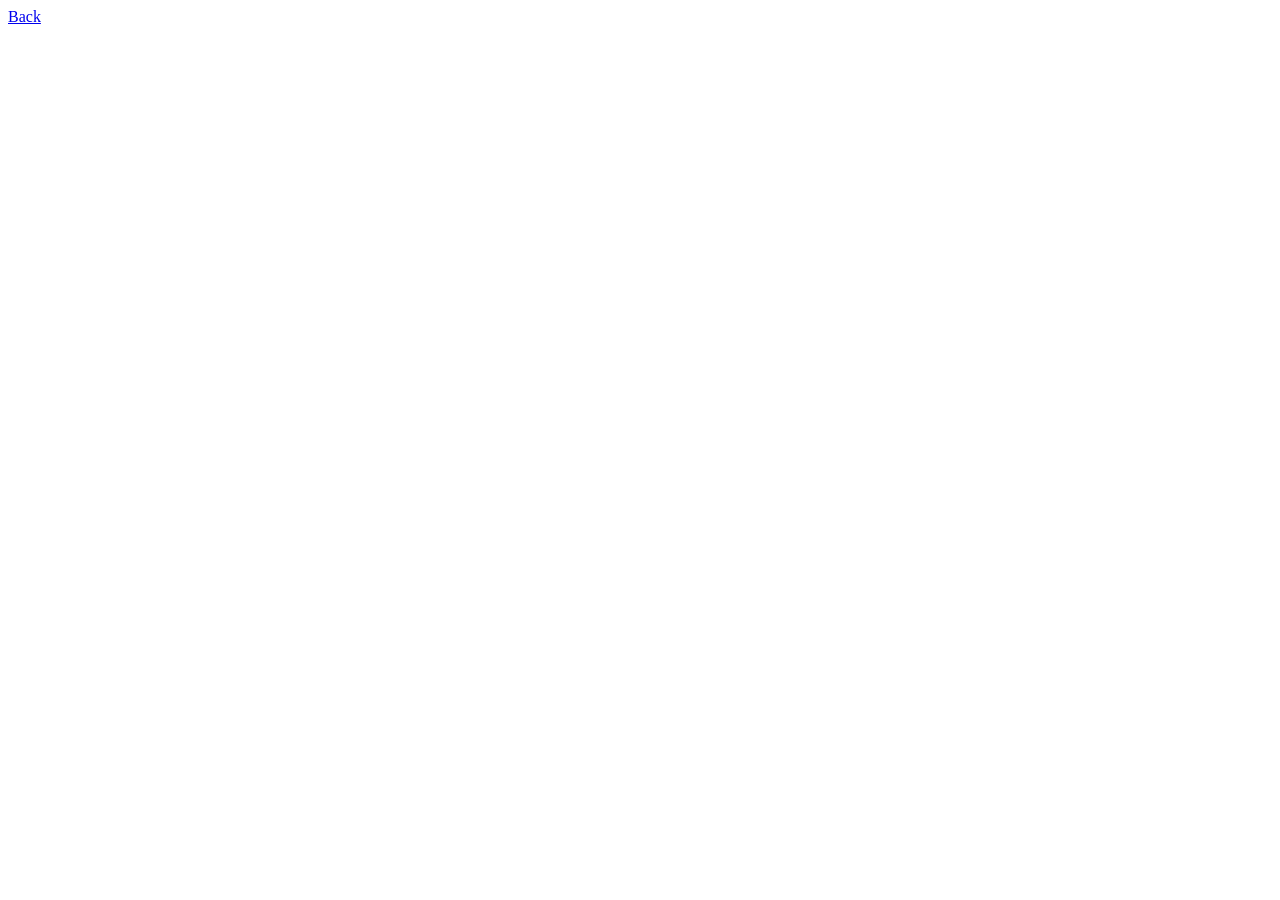
==== detail.html @ 4fb4079b "trying" ====
<!DOCTYPE html>
<html lang="en">
<head>
    <meta charset="UTF-8">
    <meta name="viewport" content="width=device-width, initial-scale=1.0">
    <title>Document</title>
</head>
<body>
    <a href="index.html">Back</a>
    <div id="detailBox"></div>


    
    <script src="assets/scripts/detail.js"></script>
</body>
</html>
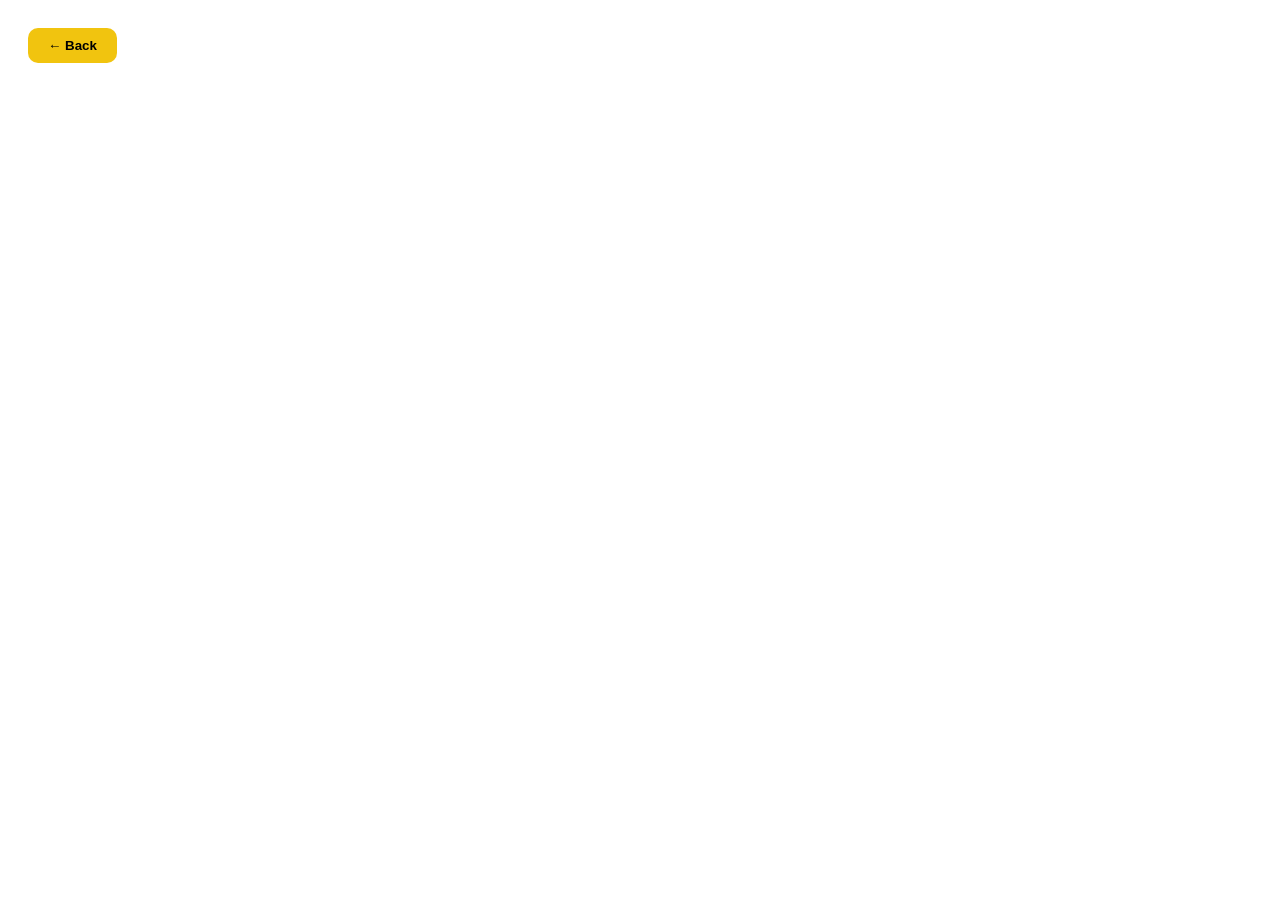
==== commit 82db5410: "task done" ====
--- a/detail.html
+++ b/detail.html
@@ -6,7 +6,24 @@
     <title>Document</title>
 </head>
 <body>
-    <a href="index.html">Back</a>
+    <style>
+  body{
+    background: url("https://images.alphacoders.com/653/653982.jpg") no-repeat center center/cover;
+    min-height: 100vh;
+  }
+</style>
+
+   <button onclick="history.back()" style="
+  margin:20px;
+  padding:10px 20px;
+  border:none;
+  border-radius:10px;
+  background:#f1c40f;
+  font-weight:600;
+  cursor:pointer;
+">
+  ← Back
+</button>
     <div id="detailBox"></div>
 
 
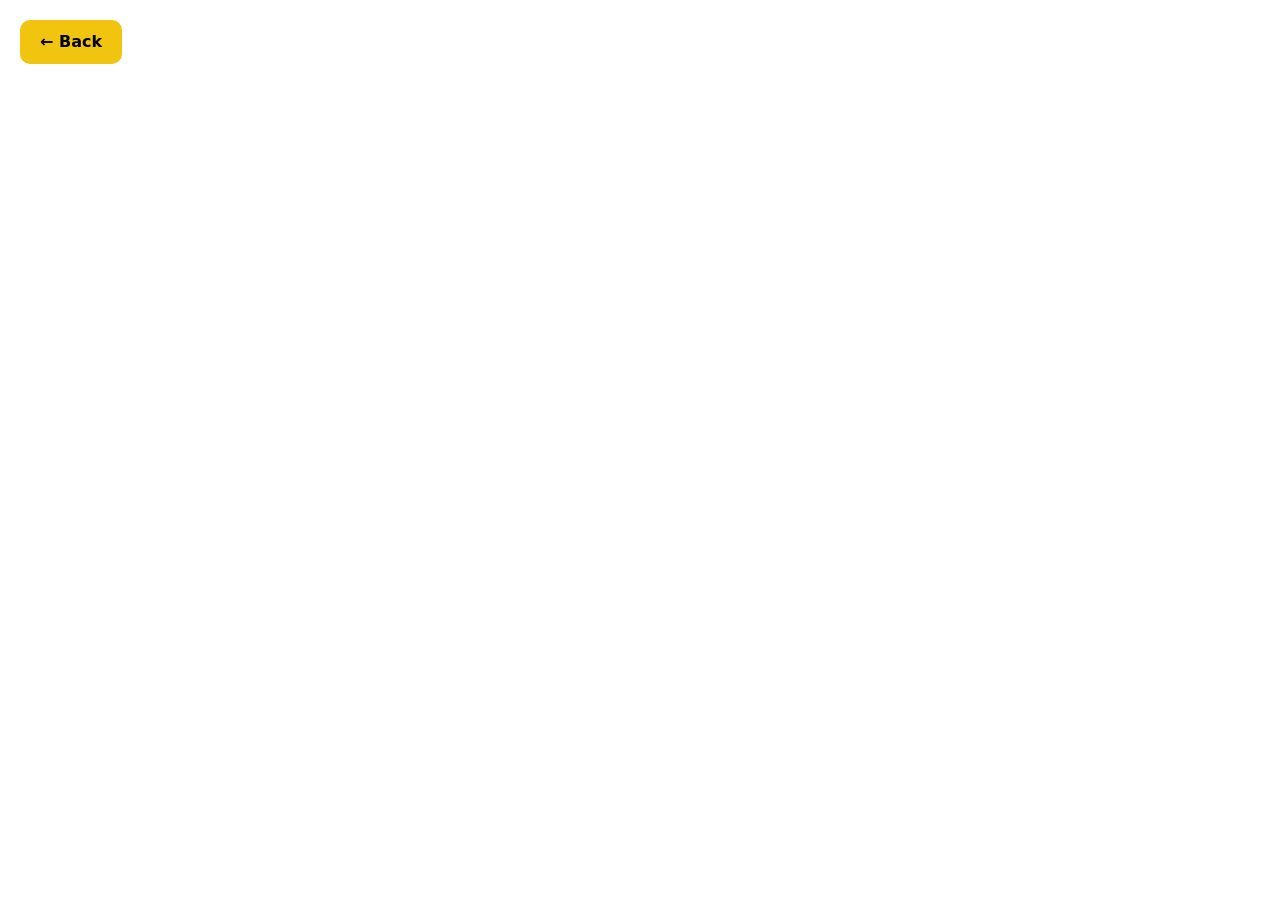
==== commit d5d19a78: "load more fixed" ====
--- a/detail.html
+++ b/detail.html
@@ -4,15 +4,10 @@
     <meta charset="UTF-8">
     <meta name="viewport" content="width=device-width, initial-scale=1.0">
     <title>Document</title>
+    <link href="https://cdn.jsdelivr.net/npm/bootstrap@5.3.8/dist/css/bootstrap.min.css" rel="stylesheet">
 </head>
 <body>
-    <style>
-  body{
-    background: url("https://images.alphacoders.com/653/653982.jpg") no-repeat center center/cover;
-    min-height: 100vh;
-  }
-</style>
-
+    
    <button onclick="history.back()" style="
   margin:20px;
   padding:10px 20px;
@@ -25,9 +20,8 @@
   ← Back
 </button>
     <div id="detailBox"></div>
-
-
     
+    <script src="https://cdn.jsdelivr.net/npm/bootstrap@5.3.8/dist/js/bootstrap.bundle.min.js"></script>
     <script src="assets/scripts/detail.js"></script>
 </body>
 </html>
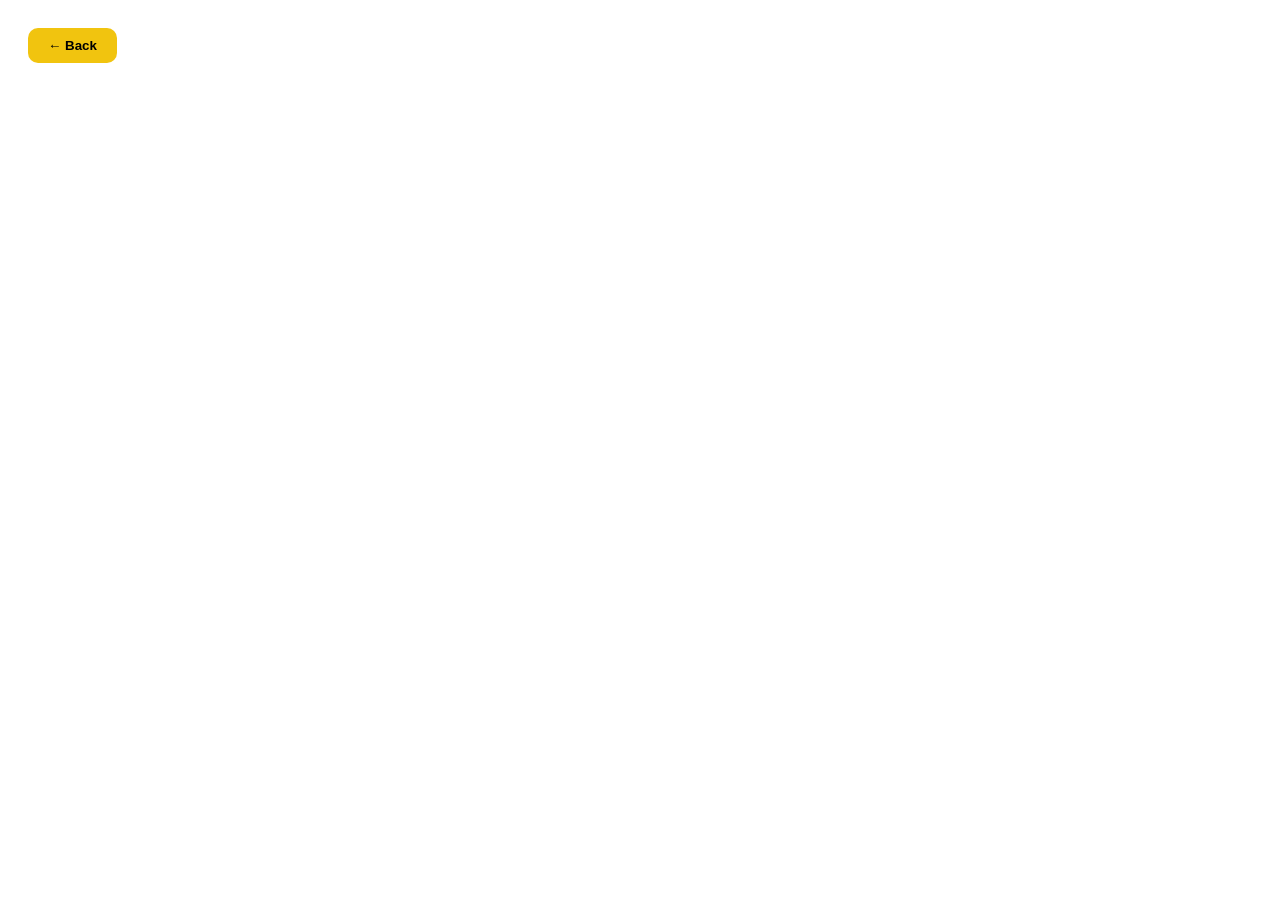
==== commit 7e0f11b1: "search fixed" ====
--- a/detail.html
+++ b/detail.html
@@ -4,7 +4,6 @@
     <meta charset="UTF-8">
     <meta name="viewport" content="width=device-width, initial-scale=1.0">
     <title>Document</title>
-    <link href="https://cdn.jsdelivr.net/npm/bootstrap@5.3.8/dist/css/bootstrap.min.css" rel="stylesheet">
 </head>
 <body>
     
@@ -21,7 +20,7 @@
 </button>
     <div id="detailBox"></div>
     
-    <script src="https://cdn.jsdelivr.net/npm/bootstrap@5.3.8/dist/js/bootstrap.bundle.min.js"></script>
+    
     <script src="assets/scripts/detail.js"></script>
 </body>
 </html>
